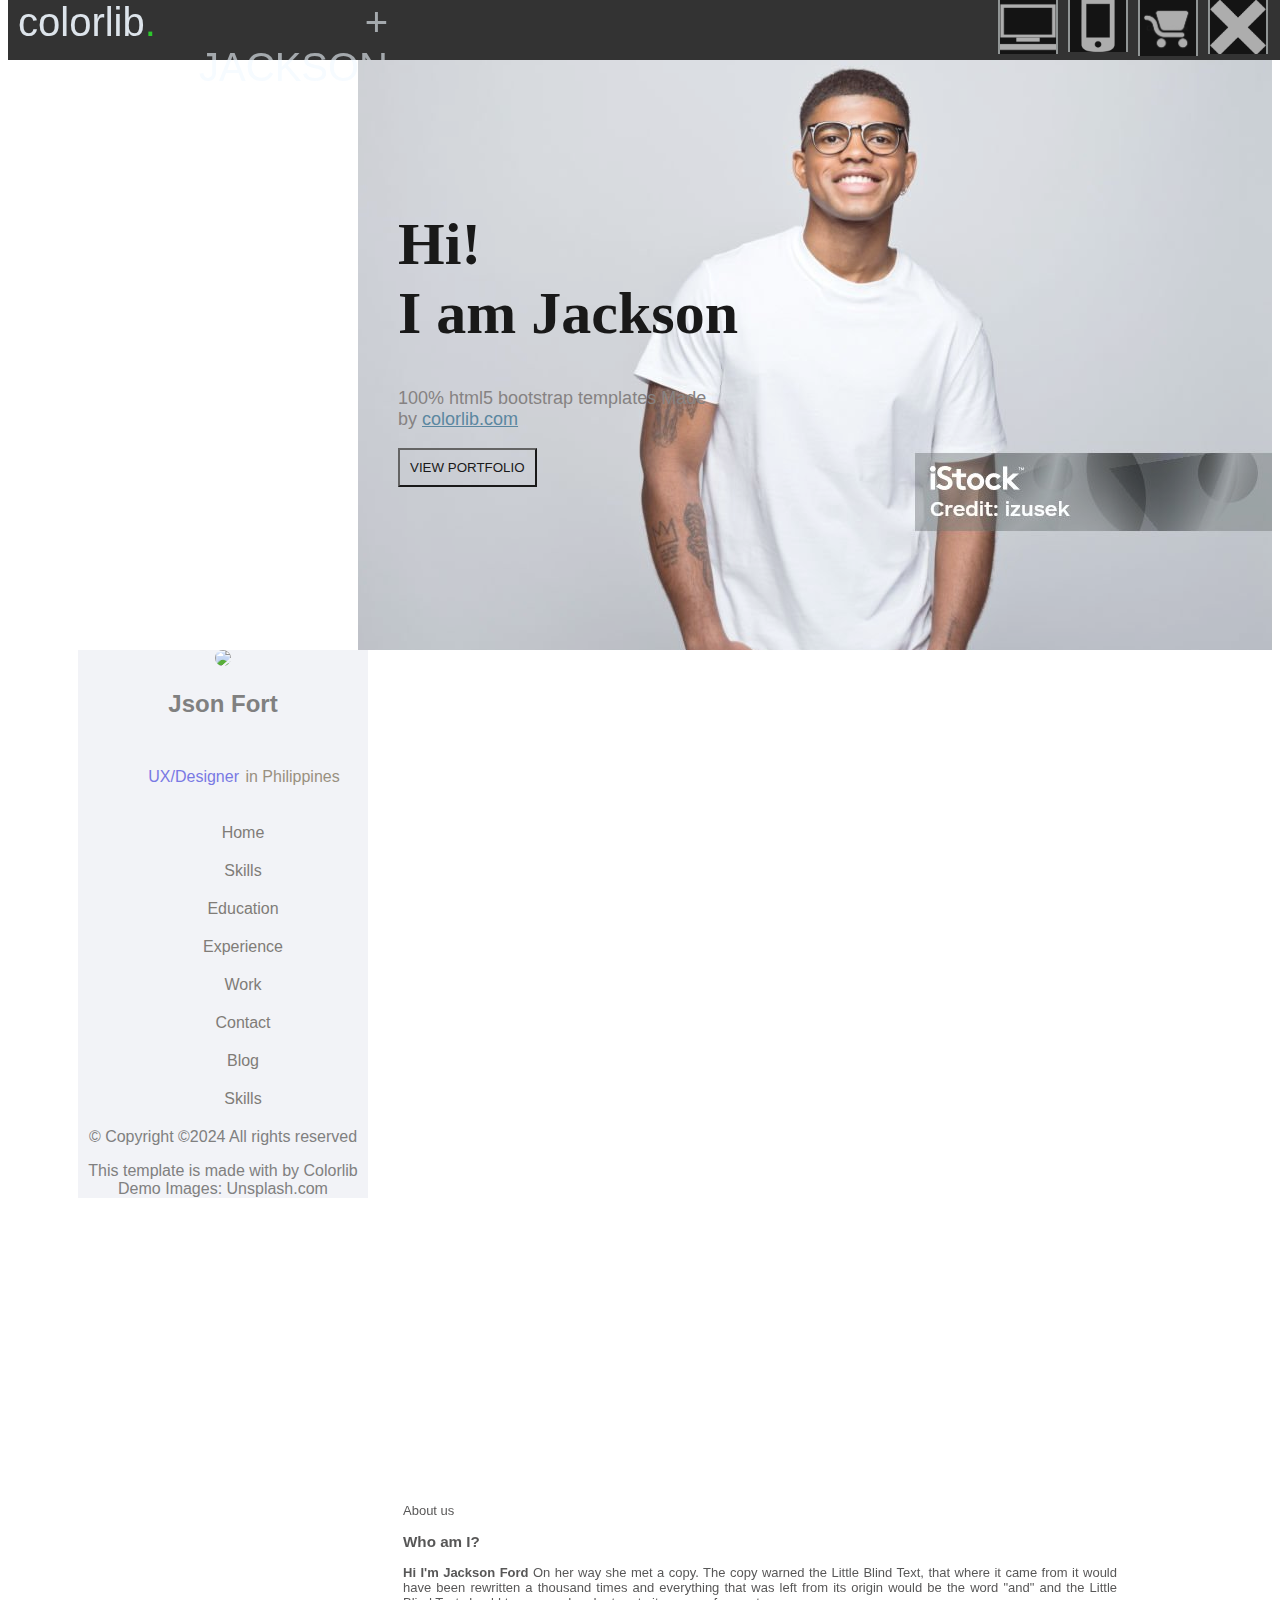
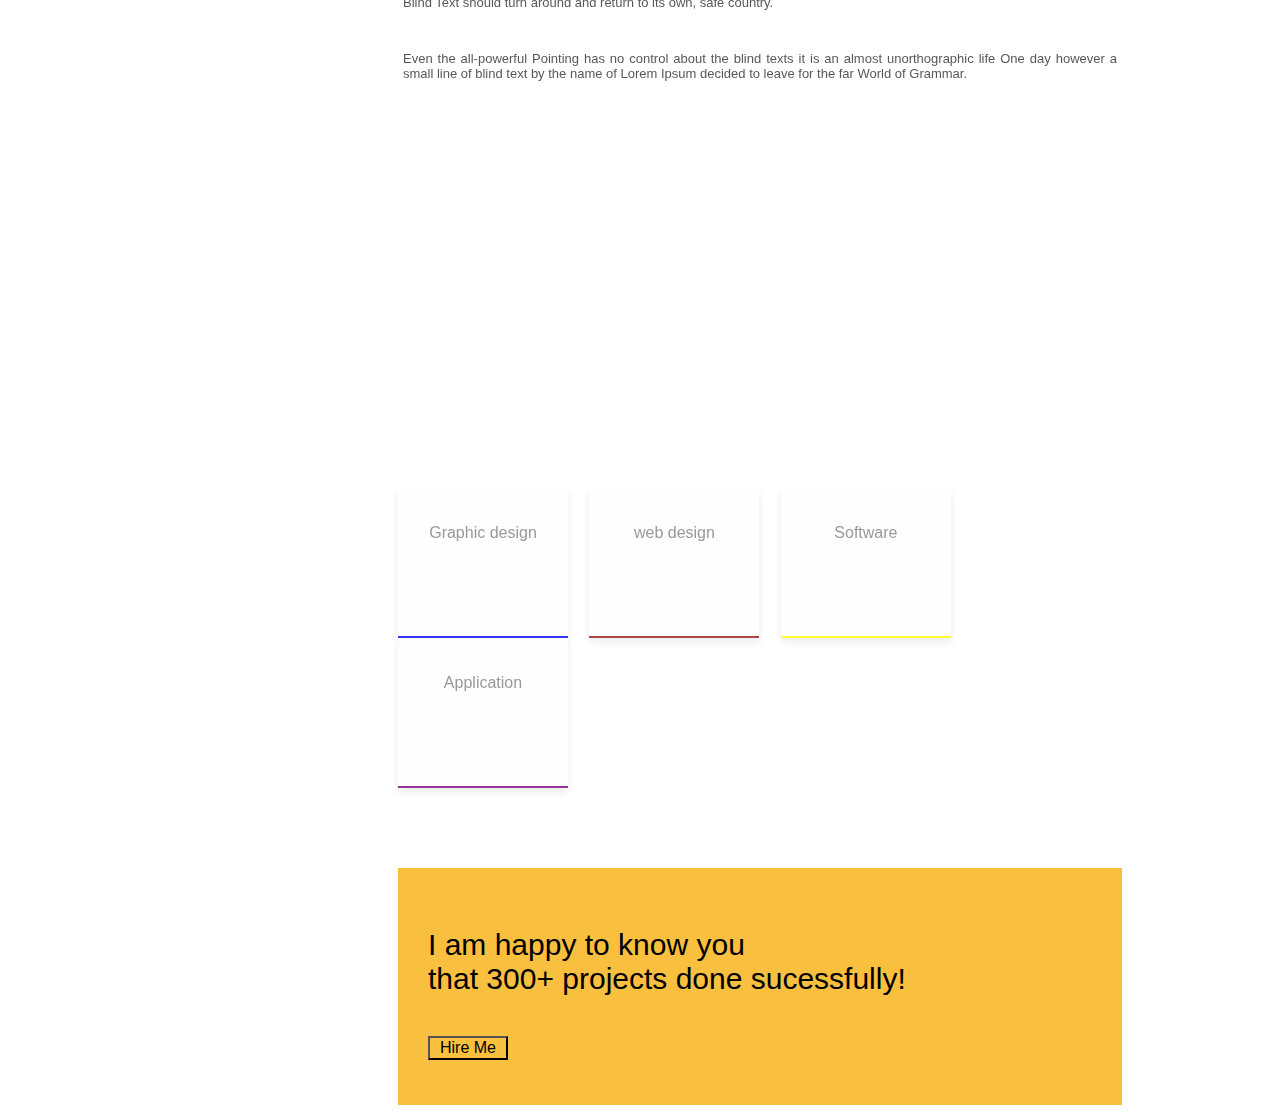
==== index.html @ 575ead7c "first commit" ====
<!DOCTYPE html>
<html lang="en">
<head>
    <meta charset="UTF-8">
    <meta name="viewport" content="width=device-width, initial-scale=1.0">
    <title>Preview.colorlib</title>
    <link rel="stylesheet" href="style.css">
</head>
<body>
    <div class="container">
        <div class="head">
            <nav>
                
                <a href="#" id="colorlib">colorlib<span>.</span></a>
                <a href="#" style="text-align: right;">+ JACKSON</a>
                <a href="#" class="img1"><img src="../Images/desktop.png" alt="desktop"></a>
                <a href="#" class="img2"><img src="../Images/Mobile.png" alt="mobile"></a>
                <a href="#" class="img3"><img src="../Images/cart.png" alt="cart"></a>
                <a href="#" class="img4"><img src="../Images/cross.png" alt="cross"></a>
            </nav>
        </div>

        <div class="intro">
            <h1 style="font-family: Cambria, Cochin, Georgia, Times, 'Times New Roman', serif;" >Hi!<br> I am Jackson</h1>
            <p >100% html5 bootstrap templates Made<br>by <a href="https://colorlib.com/" style="color: rgb(74, 122, 150);">colorlib.com</a> </p>
            <button type="button" >VIEW PORTFOLIO</button>
        </div>
        <div class="overview">
            <img src="./images/sh1.jpg">
            <h2>Json Fort</h2>
            <nav>
                <ul>
                    <li><a style="color: rgb(121, 121, 228);" href="#">UX/Designer </a>in Philippines</li>
                </br>
                    <li><a href="../Html/home.html">Home</a></li>
                    <li><a href="#">Skills</a></li>
                    <li><a href="#">Education</a></li>
                    <li><a href="#">Experience</a></li>
                    <li><a href="#">Work</a></li>
                    <li><a href="#">Contact</a></li>
                    <li><a href="#">Blog</a></li>
                    <li><a href="#">Skills</a></li>
                </ul>
                <p>© Copyright ©2024 All rights reserved<br></p>
                <p>This template is made with  by Colorlib
                    Demo Images: Unsplash.com</p>
            </nav>
            
        </div>
        <div class="about">
            <span >About us</span>
            <h3 style="font-family:Arial, Helvetica, sans-serif">Who am I?</h3>
            <p><strong> Hi I'm Jackson Ford</strong> On her way she met a copy. The copy warned the Little Blind Text, that where it came from it would have been rewritten a thousand times and everything that was left from its origin would be the word "and" and the Little Blind Text should turn around and return to its own, safe country.</p>
            </br>
            <p>Even the all-powerful Pointing has no control about the blind texts it is an almost unorthographic life One day however a small line of blind text by the name of Lorem Ipsum decided to leave for the far World of Grammar.</p>
    
        </div>
        <div class="boxes">
            <div class="graphic">
                <p>Graphic design</p>
            </div>
            <div class="web">
                <p>web design</p>

            </div>
            <div class="software">
                <p>Software</p>

            </div>
            <div class="application">
                <p>Application</p>

            </div>
        </div>
        <div class="applause">
            <p>I am happy to know you <br>that 300+ projects done sucessfully!</p>
            <button type="button">Hire Me</button>
        </div>
    </div>
   
       


    
    
    </body>
</html>
---- style.css ----
.container{
    margin:0;
    padding: 0;
    width: 100%;
    height: 100%;
    position: relative;
    font-family:Arial, Helvetica, sans-serif;
    color: gray !important;
    position: relative;
    
    }
.container .head{
    position: fixed;
    width: 100%;
    height:60px;
    background-color: #333333;
    display:inline-block;
    box-sizing: border-box;
    color: white;
    font-size: 50px;
    top:0;
    bottom: 0;
    padding: 0 10px;
}
.container .head nav  {
    display: flex;
    text-decoration: none;
    justify-content: space-between;
    flex: 1;
}
.container .head nav a span {
    color: rgb(44, 218, 44);
}


.container .head nav a {
    font-size: 40px;
    margin-right: 10px;
    color: aliceblue;
    opacity: .6;
    border-width: 1cap solid white;
    text-decoration: none;
}
.container .head nav #colorlib{
    opacity: .9;
}

.container .head nav a img{
    width: 60px;
    position: relative;
    box-sizing: border-box;
    border: 5px solid rgba(223, 233, 233, .9);
    border-width: 2px;
    border-top-width: 0cap;
    border-bottom-width: 0cap;
    background: transparent;
    margin-right: 0;

}
.container .head .img1{
    margin-left: 600px;
}
.container .head nav a img:hover{
    background-color: rgb(74, 207, 74);
    cursor: pointer;
}
.container .overview{
    position: sticky;
    z-index:-41;
    background-color: #F2F3F7;
    width: 290px;
    height: 100%;
    margin-left: 70px;
    text-align: center;
    top: 60px;
    scrollbar-width: 5px;
}
.container .overview img{
    width: 150px;
    border-radius: 50%;
    align-items: center;
}
.container .overview nav ul{
    list-style: none;
    padding-top: 30px;

}

.container .overview nav ul li{
    margin-bottom: 20px;
    text-decoration: none;
    color: #999080;
}
.container .overview nav ul li a{
    color: #807c77;
    text-decoration: none;
    padding: 2px;
}
.container .overview nav ul li a:hover{
    text-decoration: underline rgb(21, 21, 192);
    color: rgb(121, 121, 228);
}
.container .intro{
    position: relative;
    width:auto !important;
    height: 590px;
    z-index: 20;
    margin-left: 350px;
    margin-top: 60px;
    background-image: url(../Images/sh1.jpg);
    background-position: center;
    background-repeat: no-repeat;
    box-sizing: border-box;
    background-color: yellow;
    text-align:justify;
    padding-top: 110px;
    padding-left: 40px;
    opacity: .9;
}
.container .intro h1{
    font-size: 60px;
    color: #000;
}

.container .intro p{
    font-size: 18px;
    color: rgb(121, 117, 117) !important;
}

.container .intro button{
   background: transparent !important;
   padding: 10px;
}
.container .about{
    position: relative;
    width:auto !important;
    height: 590px;
    z-index: 1;
    margin-left: 390px;
    margin-top: 70px;
    box-sizing: border-box;
    text-align:justify;
    padding: 5px;
    opacity: .8;
    font-size: 13px;
    color: #2e2d2d;
    font-family:Verdana, Geneva, Tahoma, sans-serif;
    margin-right: 150px;
    margin-top: 300px;
    
}
.container .boxes{
    margin-left: 390px;
    margin-right: 150px;
    position: relative;
    display: inline-block;
}
.container .boxes div{
    width: 170px;
    height: 150px;
    transition: box-shadow 0.8s ease-in-out;
    box-shadow: 0 4px 8px rgba(12, 10, 10, 0.1);
    display: flex;
    padding-top: 30px;
    
}

.container .boxes .graphic{
    
    border-bottom: 2px solid blue;
    box-sizing: border-box;
    display: inline-block;
    background-color: #FEFEFE;
    padding: 20px;
    text-align: center;
    opacity: 0.8;
    margin-right: 17px;
}

.container .boxes .web{

    border-bottom:2px solid rgb(156, 25, 25);
    box-sizing: border-box;
    display: inline-block;
    background-color: #FEFEFE;
    padding: 20px;
    text-align: center;
    opacity: 0.8;
    margin-right: 17px;
}


.container .boxes .software{
    border-bottom: 2px solid yellow;
    box-sizing: border-box;
    display: inline-block;
    background-color: #FEFEFE;
    padding: 20px;
    text-align: center;
    opacity: 0.8;
    margin-right: 17px;
    box-shadow:#000 ;
}

.container .boxes .application{ 
    border-bottom:  2px solid purple;
    box-sizing: border-box;
    display: inline-block;
    background-color: #FEFEFE;
    padding: 20px;
    text-align: center;
    opacity: 0.8;
    margin-right: 17px;
    position: relative;
    right:0;

}
.container .applause{
    background-color: #F9BF3F;
    margin-top: 80px;
    font-size: 30px;
    margin-left: 390px;
    margin-right: 150px;
    color: #000;
    padding: 30px;
}
.container .applause button{
    background: transparent;
    margin-bottom: 15px;
    margin-right: 10px;
    font-family:'Gill Sans', 'Gill Sans MT', Calibri, 'Trebuchet MS', sans-serif;
    padding-left: 10px;
    padding-right: 10px;
    font-size: medium;

}
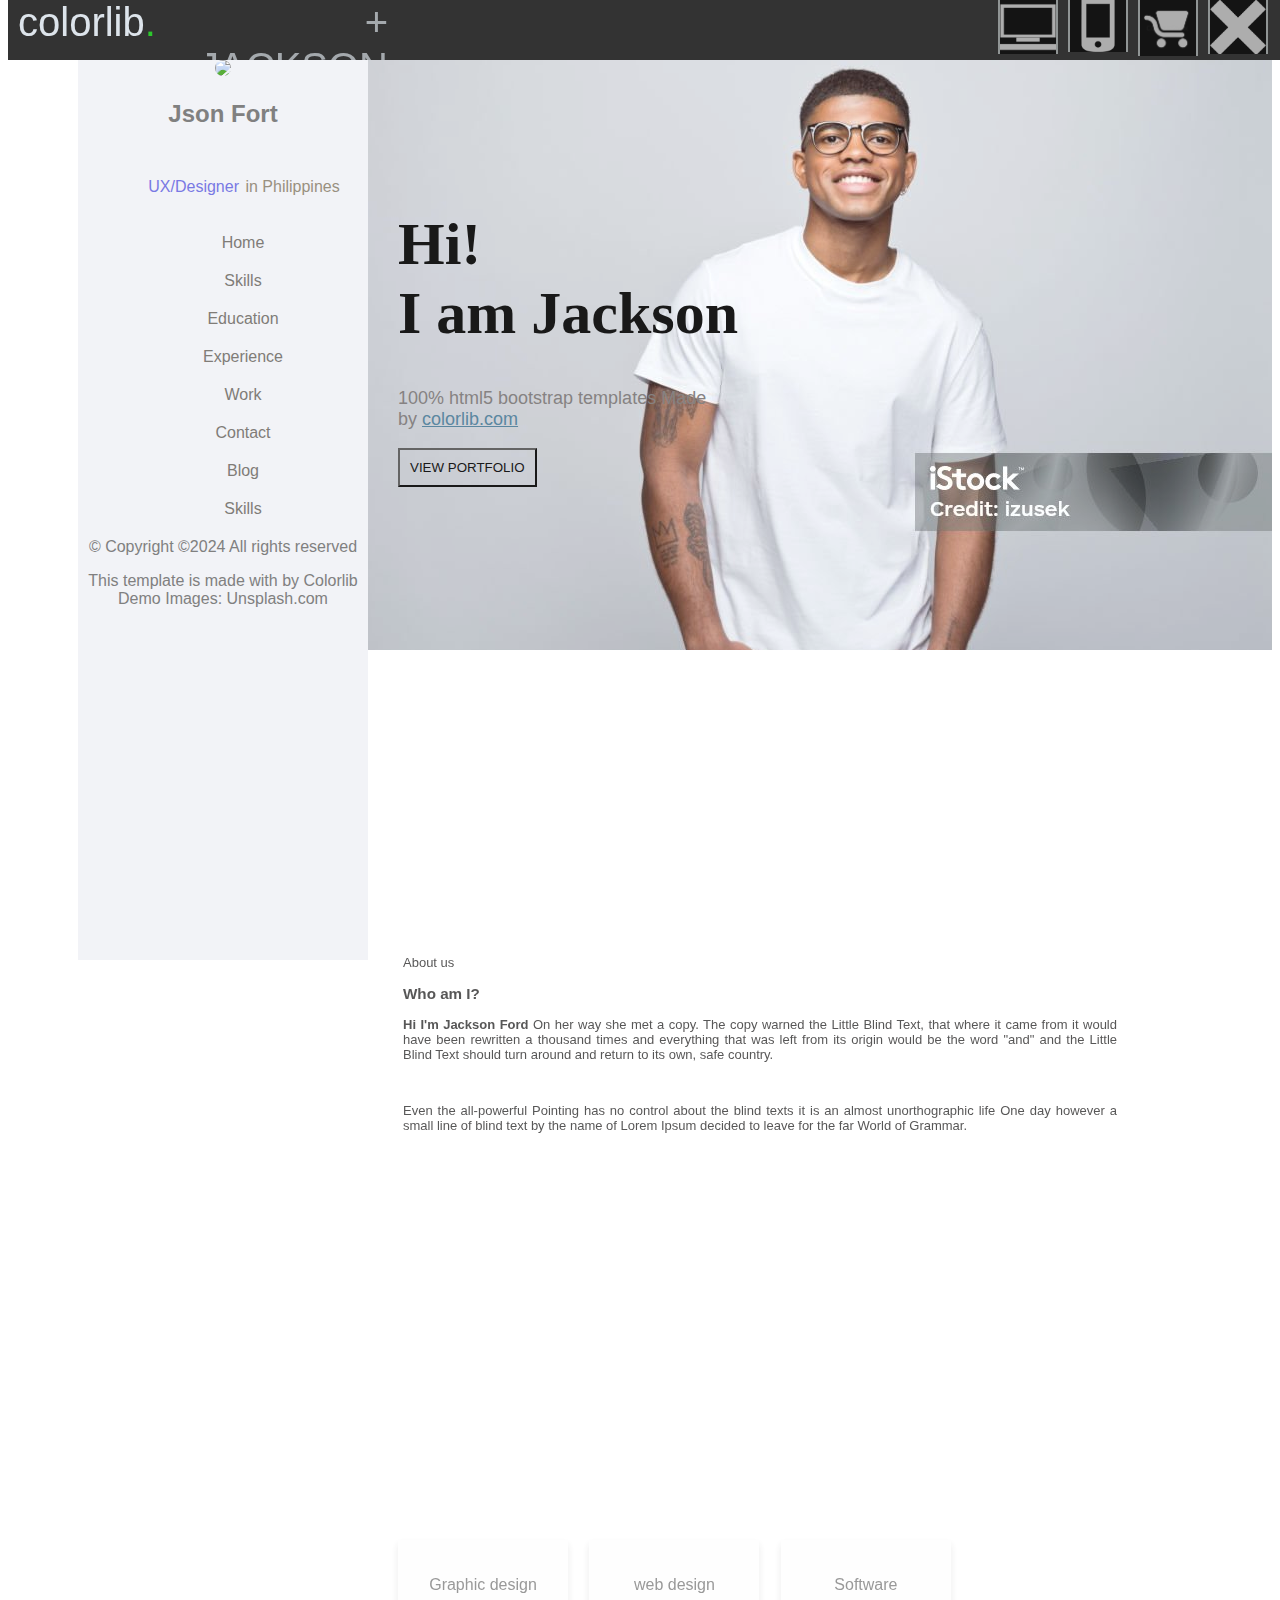
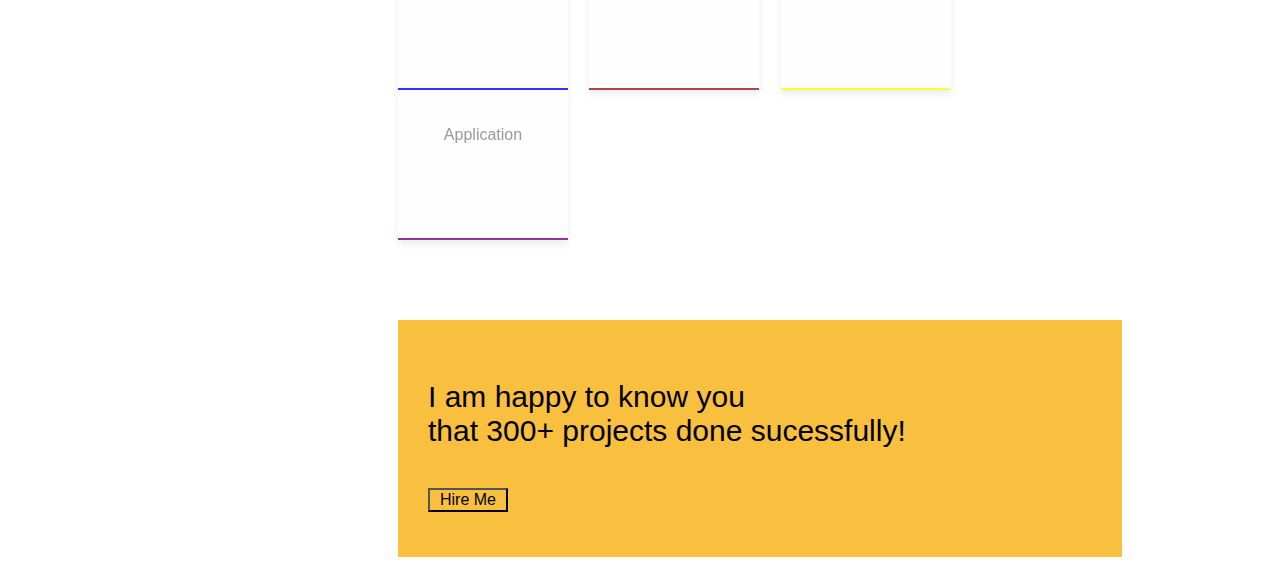
==== commit d232addf: "Check" ====
--- a/index.html
+++ b/index.html
@@ -4,7 +4,7 @@
     <meta charset="UTF-8">
     <meta name="viewport" content="width=device-width, initial-scale=1.0">
     <title>Preview.colorlib</title>
-    <link rel="stylesheet" href="style.css">
+    <link rel="stylesheet" href="./style.css">
 </head>
 <body>
     <div class="container">
--- a/style.css
+++ b/style.css
@@ -66,8 +66,7 @@
     cursor: pointer;
 }
 .container .overview{
-    position: sticky;
-    z-index:-41;
+    position: fixed;
     background-color: #F2F3F7;
     width: 290px;
     height: 100%;
@@ -105,10 +104,9 @@
     position: relative;
     width:auto !important;
     height: 590px;
-    z-index: 20;
     margin-left: 350px;
     margin-top: 60px;
-    background-image: url(../Images/sh1.jpg);
+    background-image: url(./Images/sh1.jpg);
     background-position: center;
     background-repeat: no-repeat;
     box-sizing: border-box;
@@ -136,7 +134,6 @@
     position: relative;
     width:auto !important;
     height: 590px;
-    z-index: 1;
     margin-left: 390px;
     margin-top: 70px;
     box-sizing: border-box;
